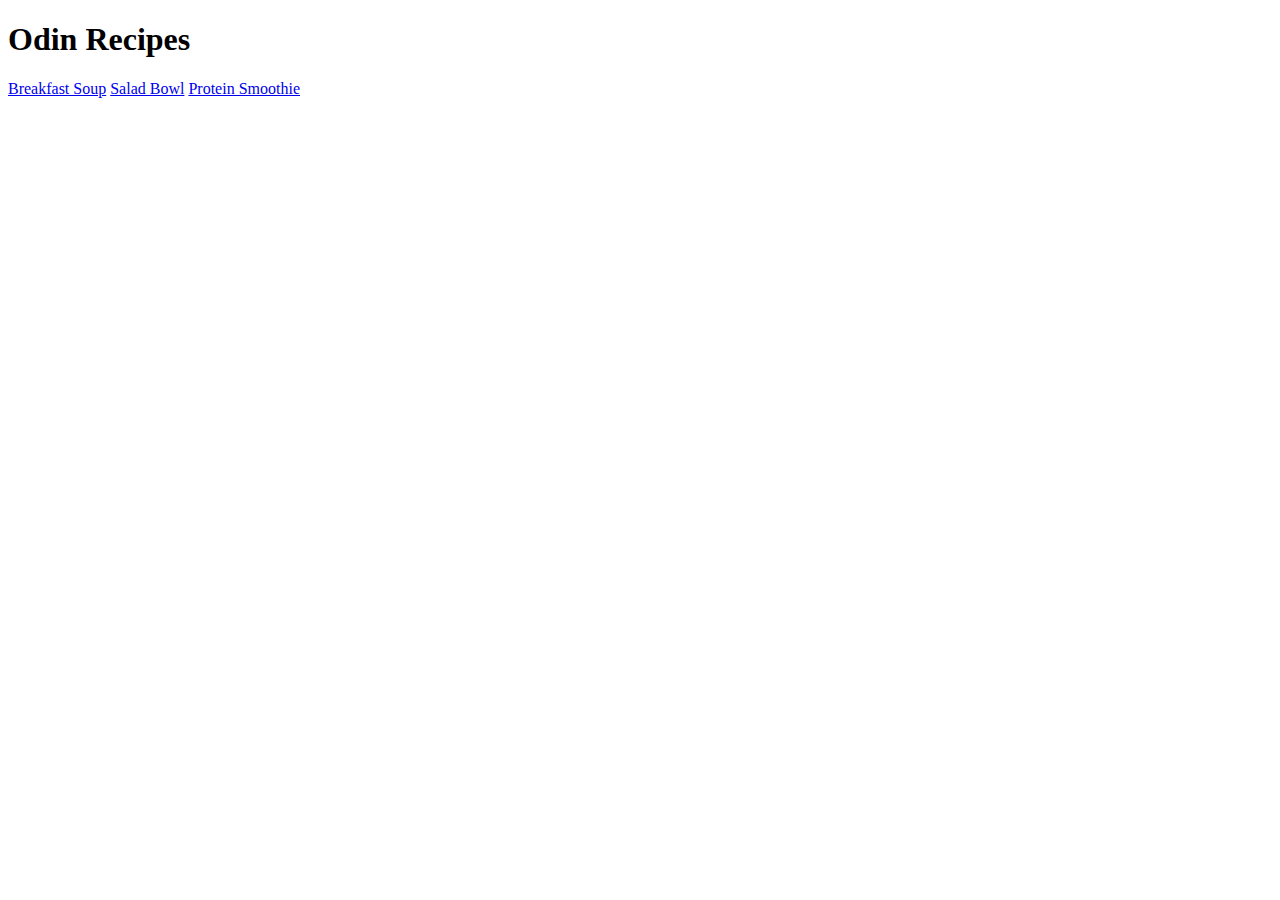
==== index.html @ a7a29097 "Added htmls of the recipes" ====
<!DOCTYPE html>
<html lang="en">
<head>
    <meta charset="UTF-8">
    <meta name="viewport" content="width=device-width, initial-scale=1.0">
    <title>Odin Recipes</title>
</head>
<body>
    <h1>Odin Recipes</h1>
    <a href="recipes/breakfast-soup.html">Breakfast Soup</a>
    <a href="recipes/salad-bowl.html">Salad Bowl</a>
    <a href="recipes/protein-smoothie.html">Protein Smoothie</a>
</body>
</html>
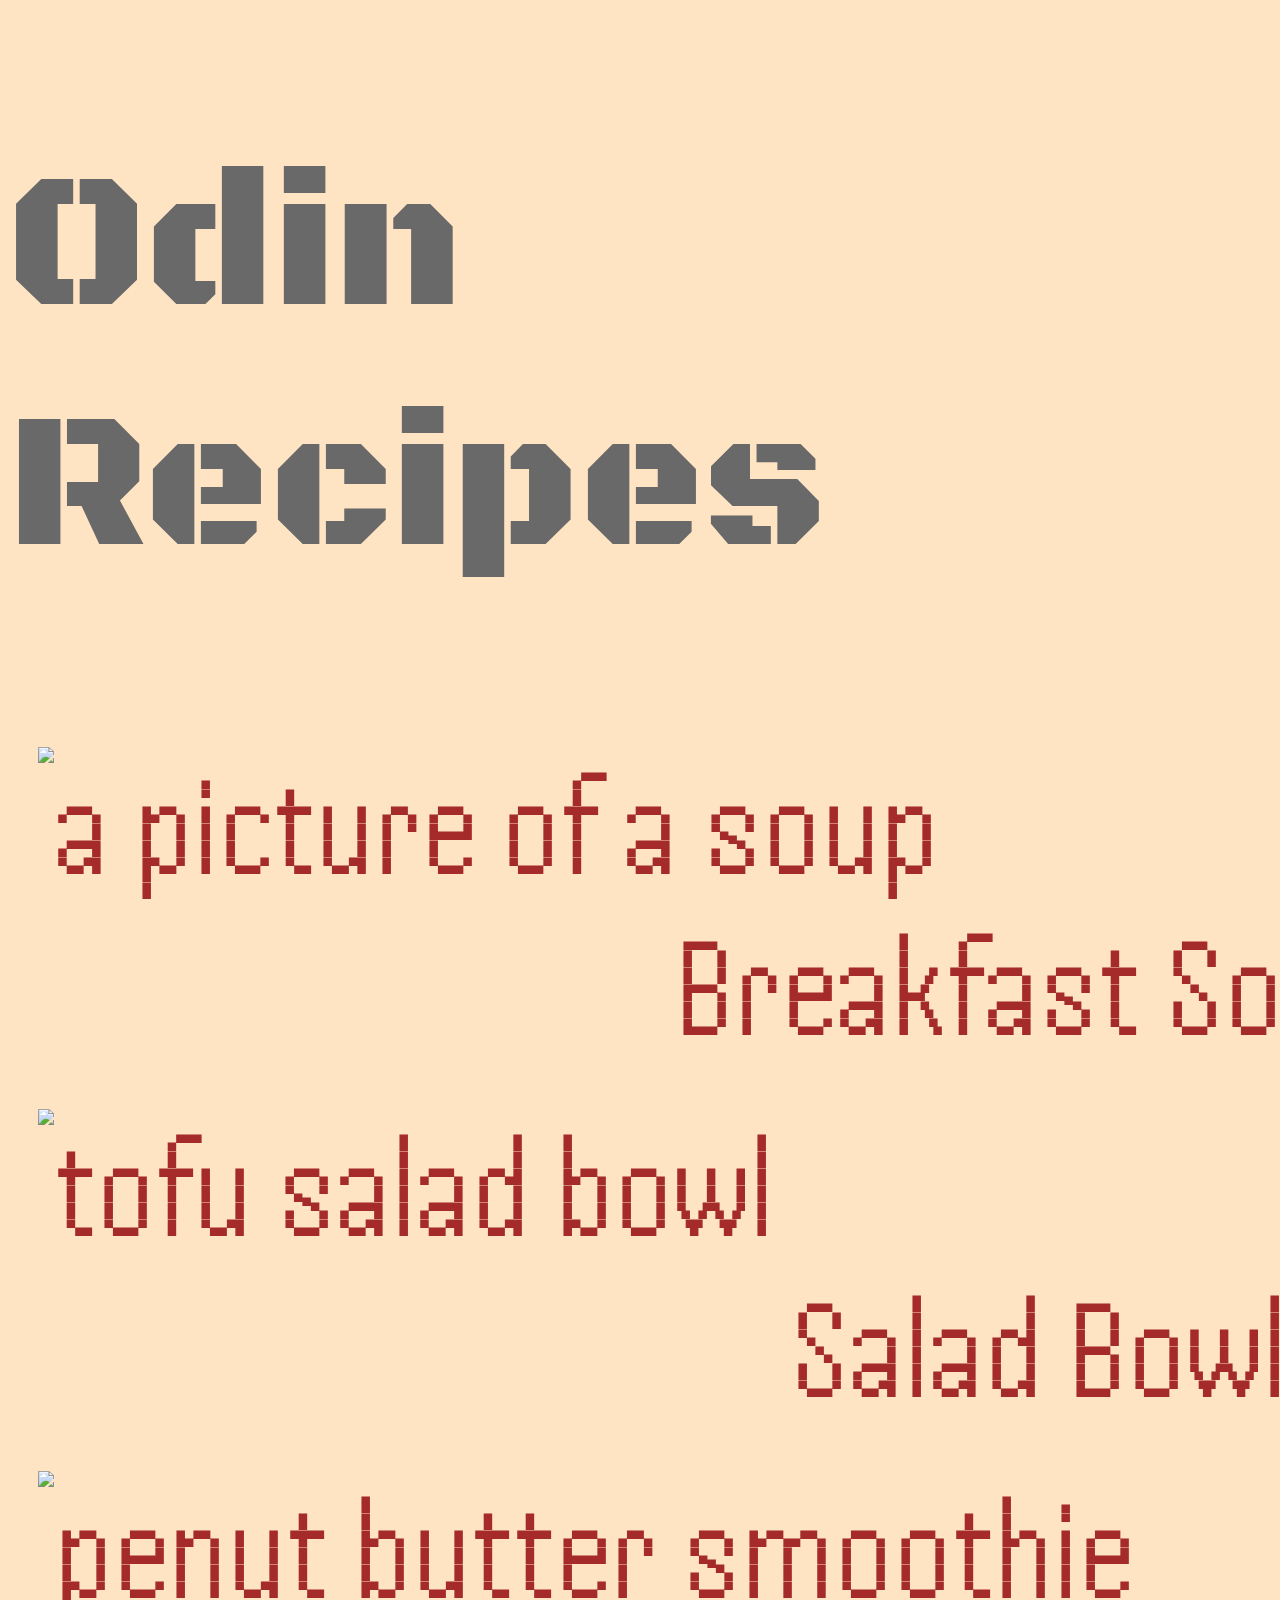
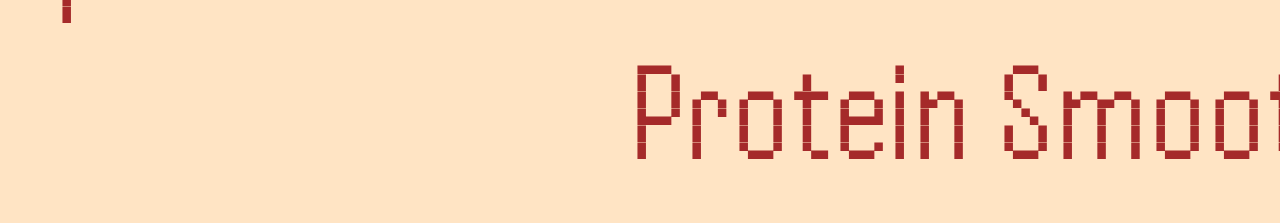
==== commit d8333717: "Added CSS to the index.html" ====
--- a/index.html
+++ b/index.html
@@ -4,11 +4,28 @@
     <meta charset="UTF-8">
     <meta name="viewport" content="width=device-width, initial-scale=1.0">
     <title>Odin Recipes</title>
+    <link rel="stylesheet" href="./recipes/style.css">
+    <link rel="preconnect" href="https://fonts.googleapis.com">
+    <link rel="preconnect" href="https://fonts.gstatic.com" crossorigin>
+    <link href="https://fonts.googleapis.com/css2?family=Black+Ops+One&display=swap" rel="stylesheet">
+    <link rel="preconnect" href="https://fonts.googleapis.com">
+    <link rel="preconnect" href="https://fonts.gstatic.com" crossorigin>
+    <link href="https://fonts.googleapis.com/css2?family=Black+Ops+One&family=Handjet&display=swap" rel="stylesheet">
 </head>
 <body>
-    <h1>Odin Recipes</h1>
-    <a href="recipes/breakfast-soup.html">Breakfast Soup</a>
-    <a href="recipes/salad-bowl.html">Salad Bowl</a>
-    <a href="recipes/protein-smoothie.html">Protein Smoothie</a>
+    <h1 id="heading">Odin Recipes</h1>
+    <div class="soup">
+        <img src="https://www.thespruceeats.com/thmb/YE1AD5YWu54N1R4tYB9TZnejGV8=/1500x0/filters:no_upscale():max_bytes(150000):strip_icc()/basic-miso-soup-3377886-hero-01-3114342e01cf4b27b09fccc1aaa4428f.jpg" alt="a picture of a soup" id="soup-img">
+        <a href="recipes/breakfast-soup.html" class="link">Breakfast Soup</a>
+    </div>
+    <div class="salad">
+        <img src="https://cloudinary-cdn.whisk.com/image/upload/c_limit,f_avif,q_auto:eco,fl_progressive:semi,h_929,w_939/v1655639486/v3/user-recipes/rwjccywig5olxwmjhgcu.png" alt="tofu salad bowl">
+        <a href="recipes/salad-bowl.html">Salad Bowl</a>
+    </div>
+    <div class="smoothie">
+        <img src="https://cloudinary-cdn.whisk.com/image/upload/c_limit,f_avif,q_auto:eco,fl_progressive:semi,h_929,w_939/v1652271913/v3/user-recipes/emy778dfu1cebzdcy17j.png" alt="penut butter smoothie">
+        <a href="recipes/protein-smoothie.html">Protein Smoothie</a>
+    </div>
+   
 </body>
 </html>--- a/recipes/style.css
+++ b/recipes/style.css
@@ -0,0 +1,56 @@
+*{
+    font-family: Handjet;
+    background:bisque;
+    font-size: 3rem;
+    color:brown;
+    text-decoration: none;
+}
+a:hover{
+    color: black;
+    text-decoration: underline dotted;
+}
+a:checked{
+    color:aliceblue;
+    text-decoration: line-through;
+}
+
+
+#heading{
+    font-size: 4rem;
+    font-family: 'Black Ops One';
+    font-weight: normal;
+    color:dimgray;
+    display: flex;
+    justify-content: center;
+}
+
+img{
+    width:2000px;
+    height:auto;
+}
+
+img:hover{
+    border: darkgray dotted 8px;
+}
+
+a{
+    display: flex;
+    justify-content: center;
+}
+
+.soup,
+.salad,
+.smoothie{
+    padding: 10px;
+    margin: 20px;
+    display: flex;
+    justify-content: center;
+    flex-direction: column;
+    flex-wrap: wrap;
+}
+
+@media screen (min-width: 4000px) {
+    *{
+        background-color: azure;
+    }
+}